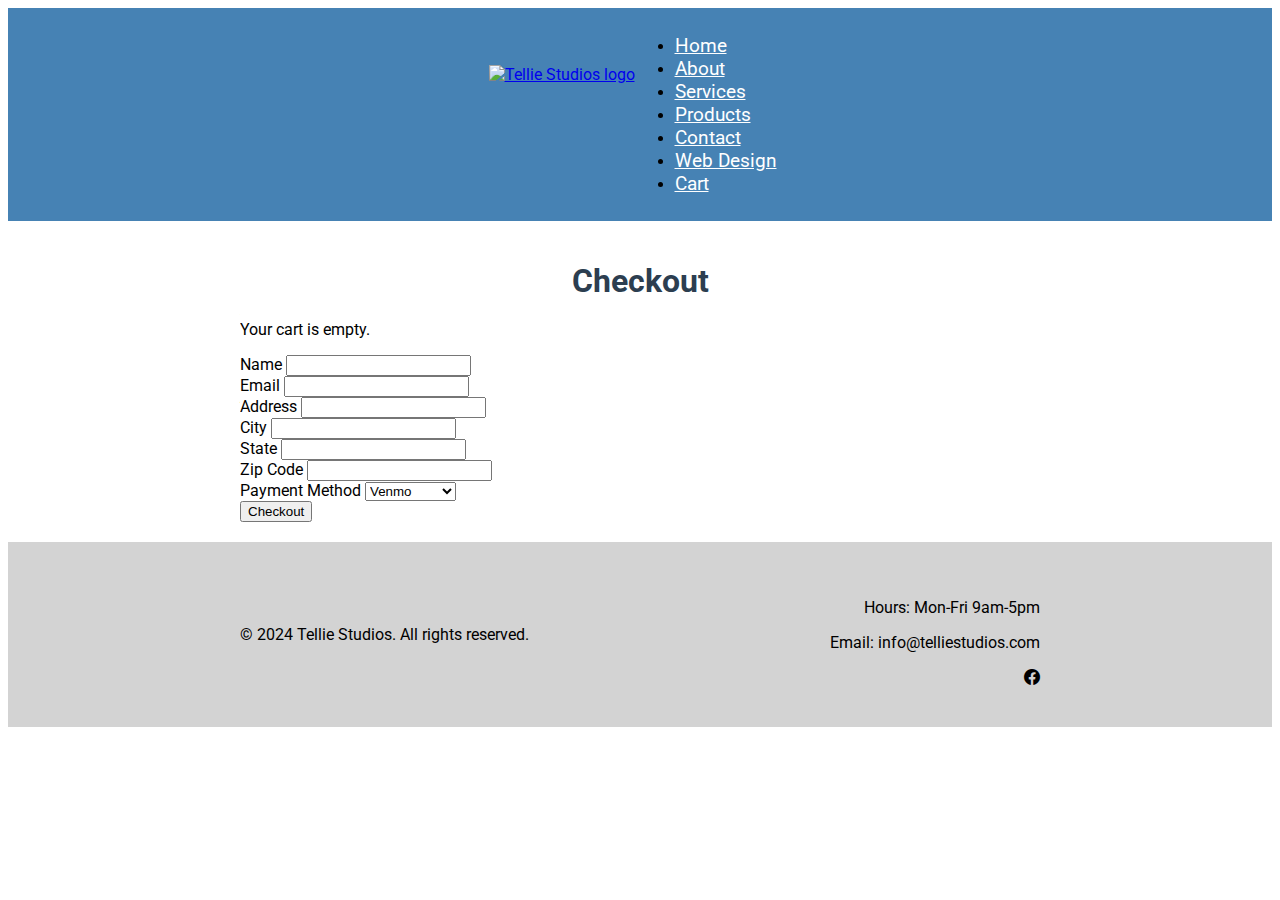
==== cart.html @ 524876de "Update cart.html" ====
<!doctype html>
<html lang="en">
<head>
    <meta charset="utf-8">
    <meta name="viewport" content="width=device-width, initial-scale=1">
    <title>Checkout - Tellie Studios</title>
    <link href="https://cdn.jsdelivr.net/npm/bootstrap@5.3.3/dist/css/bootstrap.min.css" rel="stylesheet" integrity="sha384-QWTKZyjpPEjISv5WaRU9OFeRpok6YctnYmDr5pNlyT2bRjXhW+ALEwIH" crossorigin="anonymous">
    <link rel="preconnect" href="https://fonts.googleapis.com">
    <link rel="preconnect" href="https://fonts.gstatic.com" crossorigin>
    <link href="https://fonts.googleapis.com/css2?family=Grandstander:wght@400;700&family=Roboto:ital,wght@0,100;0,300;0,400;0,500;0,700&display=swap" rel="stylesheet">
    <link rel="stylesheet" href="css/style.css">
    <link rel="stylesheet" href="https://cdn.jsdelivr.net/npm/bootstrap-icons@1.11.3/font/bootstrap-icons.css">
    <style>
        body {
            font-family: 'Roboto', sans-serif;
        }
        .navbar {
            background-color: #4682B4; /* Steel blue color */
            padding: 10px 20px;
            display: flex;
            justify-content: center;
            align-items: center;
        }
        .navbar-brand {
            display: flex;
            align-items: center;
        }
        .navbar-brand .logo {
            width: auto;
            height: 100px; /* Adjust the height as needed */
        }
        .navbar-nav {
            margin-left: auto;
        }
        .navbar-nav .nav-link {
            color: white !important;
            font-size: 1.2em;
            margin-right: 15px;
        }
        .navbar-nav .nav-link:hover {
            color: #4169E1 !important; /* Royal blue for hover effect */
        }
        .container {
            max-width: 800px;
            margin: 0 auto;
            padding: 20px;
        }
        h1 {
            text-align: center;
            color: #2c3e50;
            margin-bottom: 20px;
        }
        .footer {
            background-color: #D3D3D3; /* Light gray color */
            padding: 20px 0;
        }
        .footer .container {
            display: flex;
            justify-content: space-between;
            align-items: center;
        }
        .footer .contact-info {
            text-align: right;
        }
        .footer .contact-info p, .footer .contact-info a {
            color: #000000; /* Black color */
        }
    </style>
</head>
<body>
    <nav class="navbar navbar-expand-lg">
        <a class="navbar-brand" href="index.html">
            <img src="logo.jpg" alt="Tellie Studios logo" class="logo">
        </a>
        <div class="collapse navbar-collapse" id="navbarNav">
            <ul class="navbar-nav">
                <li class="nav-item">
                    <a class="nav-link" href="index.html">Home</a>
                </li>
                <li class="nav-item">
                    <a class="nav-link" href="about.html">About</a>
                </li>
                <li class="nav-item">
                    <a class="nav-link" href="services.html">Services</a>
                </li>
                <li class="nav-item">
                    <a class="nav-link" href="products.html">Products</a>
                </li>
                <li class="nav-item">
                    <a class="nav-link" href="contact.html">Contact</a>
                </li>
                <li class="nav-item">
                    <a class="nav-link" href="webdesign.html">Web Design</a>
                </li>
                <li class="nav-item">
                    <a class="nav-link" href="cart.html">Cart</a>
                </li>
            </ul>
        </div>
    </nav>
    <main class="container">
        <h1>Checkout</h1>
        <div id="cart-items"></div>
        <form id="checkout-form">
            <div class="mb-3">
                <label for="name" class="form-label">Name</label>
                <input type="text" class="form-control" id="name" name="name" required>
            </div>
            <div class="mb-3">
                <label for="email" class="form-label">Email</label>
                <input type="email" class="form-control" id="email" name="email" required>
            </div>
            <div class="mb-3">
                <label for="address" class="form-label">Address</label>
                <input type="text" class="form-control" id="address" name="address" required>
            </div>
            <div class="mb-3">
                <label for="city" class="form-label">City</label>
                <input type="text" class="form-control" id="city" name="city" required>
            </div>
            <div class="mb-3">
                <label for="state" class="form-label">State</label>
                <input type="text" class="form-control" id="state" name="state" required>
            </div>
            <div class="mb-3">
                <label for="zip" class="form-label">Zip Code</label>
                <input type="text" class="form-control" id="zip" name="zip" required>
            </div>
            <div class="mb-3">
                <label for="paymentMethod" class="form-label">Payment Method</label>
                <select class="form-select" id="paymentMethod" name="paymentMethod" required>
                    <option value="venmo">Venmo</option>
                    <option value="paypal">PayPal</option>
                    <option value="creditCard">Credit Card</option>
                </select>
            </div>
            <button type="submit" class="btn btn-primary">Checkout</button>
        </form>
    </main>
    <footer class="footer mt-auto py-3">
        <div class="container">
            <span class="text-muted">© 2024 Tellie Studios. All rights reserved.</span>
            <div class="contact-info">
                <p>Hours: Mon-Fri 9am-5pm</p>
                <p>Email: info@telliestudios.com</p>
                <a href="https://www.facebook.com/profile.php?id=61569383602060" class="text-muted me-2"><i class="bi bi-facebook"></i></a>
            </div>
        </div>
    </footer>
    <script src="https://cdn.jsdelivr.net/npm/bootstrap@5.3.3/dist/js/bootstrap.bundle.min.js" integrity="sha384-YvpcrYf0tY3lHB60NNkmXc5s9fDVZLESaAA55NDzOxhy9GkcIdslK1eN7N6jIeHz" crossorigin="anonymous"></script>
    <script>
        function displayCartItems() {
            const cartItems = JSON.parse(localStorage.getItem('cart')) || [];
            const cartItemsContainer = document.getElementById('cart-items');
            cartItemsContainer.innerHTML = '';

            if (cartItems.length === 0) {
                cartItemsContainer.innerHTML = '<p>Your cart is empty.</p>';
                return;
            }

            let total = 0;
            cartItems.forEach(item => {
                const itemTotal = item.quantity * item.price;
                total += itemTotal;
                cartItemsContainer.innerHTML += `
                    <div class="cart-item">
                        <p><strong>${item.name}</strong> - ${item.quantity} x $${item.price.toFixed(2)} = $${itemTotal.toFixed(2)}</p>
                    </div>
                `;
            });

            cartItemsContainer.innerHTML += `<p><strong>Total: $${total.toFixed(2)}</strong></p>`;
        }

        document.getElementById('checkout-form').addEventListener('submit', function(event) {
            event.preventDefault();

            const name = document.getElementById('name').value;
            const email = document.getElementById('email').value;
            const address = document.getElementById('address').value;
            const city = document.getElementById('city').value;
            const state = document.getElementById('state').value;
            const zip = document.getElementById('zip').value;
            const paymentMethod = document.getElementById('paymentMethod').value;
            const cartItems = JSON.parse(localStorage.getItem('cart')) || [];

            if (cartItems.length === 0) {
                alert('Your cart is empty.');
                return;
            }

            const totalAmount = cartItems.reduce((total, item) => total + item.quantity * item.price, 0).toFixed(2);
            const orderDetails = {
                name,
                email,
                address,
                city,
                state,
                zip,
                paymentMethod,
                cartItems,
                totalAmount
            };

            // Send order details via email
            const emailBody = `
                Name: ${name}
                Email: ${email}
                Address: ${address}, ${city}, ${state}, ${zip}
                Payment Method: ${paymentMethod}
                Order Details:
                ${cartItems.map(item => `${item.name} - ${item.quantity} x $${item.price.toFixed(2)} = $${(item.quantity * item.price).toFixed(2)}`).join('\n')}
                Total: $${totalAmount}
            `;

            window.location.href = `mailto:telliestudios@gmail.com?subject=New Order&body=${encodeURIComponent(emailBody)}`;

            // Redirect to Venmo for payment
            if (paymentMethod === 'venmo') {
                window.location.href = `https://venmo.com/?txn=pay&recipients=Shantel-Crowley&amount=${totalAmount}&note=Order%20from%20Tellie%20Studios`;
            } else if (paymentMethod === 'paypal') {
                // Redirect to PayPal for payment
                window.location.href = `https://www.paypal.com/cgi-bin/webscr?cmd=_xclick&business=telliestudios@gmail.com&amount=${totalAmount}&currency_code=USD&item_name=Order%20from%20Tellie%20Studios`;
            } else if (paymentMethod === 'creditCard') {
                // Handle credit card payment (this would typically involve integrating with a payment gateway)
                alert('Credit card payment is not yet implemented.');
            }

            // Clear the cart
            localStorage.removeItem('cart');
            alert('Thank you for your order! You will be redirected for payment.');
        });

        // Display cart items on page load
        displayCartItems();
    </script>
</body>
</html>
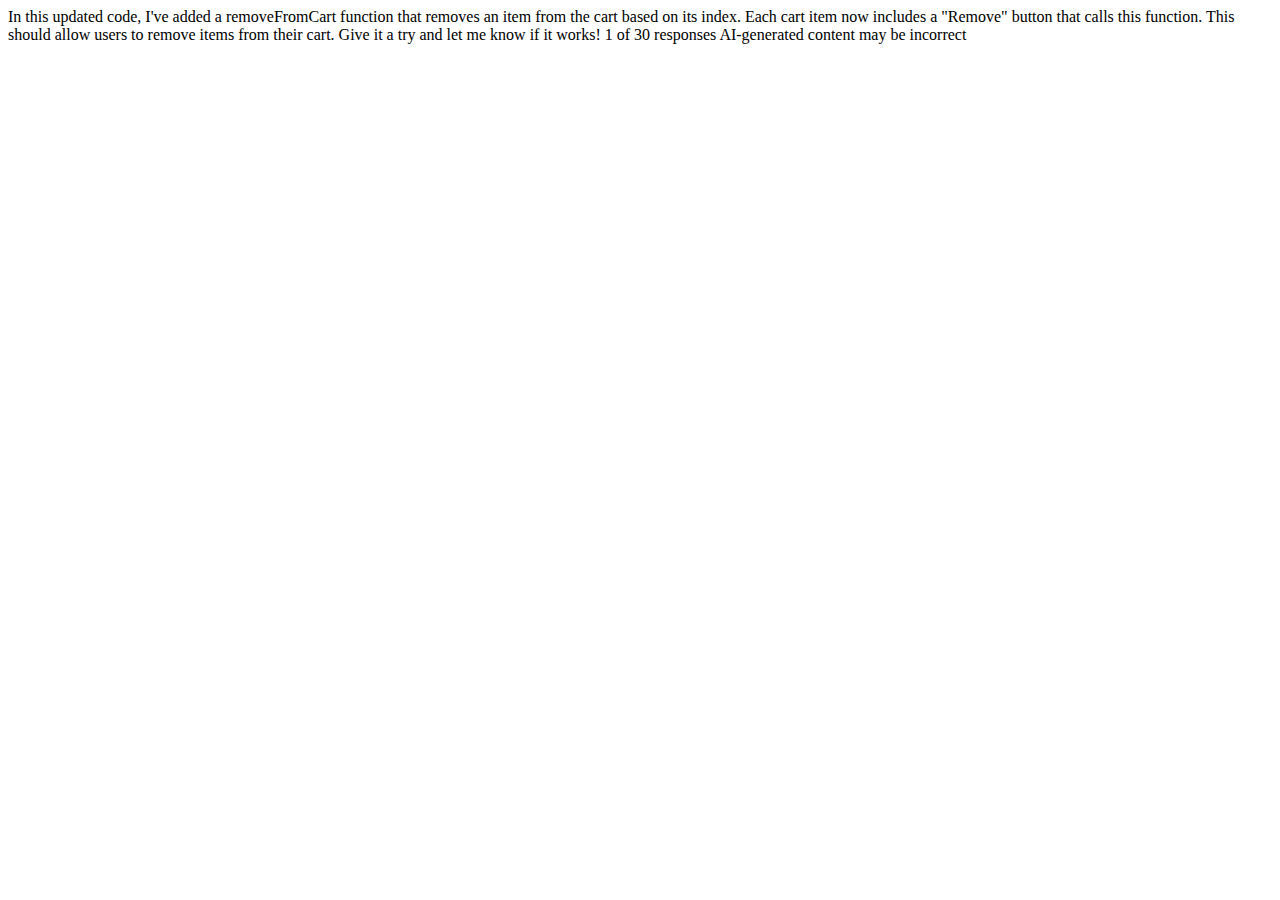
==== commit c2f6b00a: "Update cart.html" ====
--- a/cart.html
+++ b/cart.html
@@ -1,153 +1,10 @@
 <!doctype html>
 <html lang="en">
 <head>
-    <meta charset="utf-8">
-    <meta name="viewport" content="width=device-width, initial-scale=1">
-    <title>Checkout - Tellie Studios</title>
-    <link href="https://cdn.jsdelivr.net/npm/bootstrap@5.3.3/dist/css/bootstrap.min.css" rel="stylesheet" integrity="sha384-QWTKZyjpPEjISv5WaRU9OFeRpok6YctnYmDr5pNlyT2bRjXhW+ALEwIH" crossorigin="anonymous">
-    <link rel="preconnect" href="https://fonts.googleapis.com">
-    <link rel="preconnect" href="https://fonts.gstatic.com" crossorigin>
-    <link href="https://fonts.googleapis.com/css2?family=Grandstander:wght@400;700&family=Roboto:ital,wght@0,100;0,300;0,400;0,500;0,700&display=swap" rel="stylesheet">
-    <link rel="stylesheet" href="css/style.css">
-    <link rel="stylesheet" href="https://cdn.jsdelivr.net/npm/bootstrap-icons@1.11.3/font/bootstrap-icons.css">
-    <style>
-        body {
-            font-family: 'Roboto', sans-serif;
-        }
-        .navbar {
-            background-color: #4682B4; /* Steel blue color */
-            padding: 10px 20px;
-            display: flex;
-            justify-content: center;
-            align-items: center;
-        }
-        .navbar-brand {
-            display: flex;
-            align-items: center;
-        }
-        .navbar-brand .logo {
-            width: auto;
-            height: 100px; /* Adjust the height as needed */
-        }
-        .navbar-nav {
-            margin-left: auto;
-        }
-        .navbar-nav .nav-link {
-            color: white !important;
-            font-size: 1.2em;
-            margin-right: 15px;
-        }
-        .navbar-nav .nav-link:hover {
-            color: #4169E1 !important; /* Royal blue for hover effect */
-        }
-        .container {
-            max-width: 800px;
-            margin: 0 auto;
-            padding: 20px;
-        }
-        h1 {
-            text-align: center;
-            color: #2c3e50;
-            margin-bottom: 20px;
-        }
-        .footer {
-            background-color: #D3D3D3; /* Light gray color */
-            padding: 20px 0;
-        }
-        .footer .container {
-            display: flex;
-            justify-content: space-between;
-            align-items: center;
-        }
-        .footer .contact-info {
-            text-align: right;
-        }
-        .footer .contact-info p, .footer .contact-info a {
-            color: #000000; /* Black color */
-        }
-    </style>
+    <!-- Your existing head content -->
 </head>
 <body>
-    <nav class="navbar navbar-expand-lg">
-        <a class="navbar-brand" href="index.html">
-            <img src="logo.jpg" alt="Tellie Studios logo" class="logo">
-        </a>
-        <div class="collapse navbar-collapse" id="navbarNav">
-            <ul class="navbar-nav">
-                <li class="nav-item">
-                    <a class="nav-link" href="index.html">Home</a>
-                </li>
-                <li class="nav-item">
-                    <a class="nav-link" href="about.html">About</a>
-                </li>
-                <li class="nav-item">
-                    <a class="nav-link" href="services.html">Services</a>
-                </li>
-                <li class="nav-item">
-                    <a class="nav-link" href="products.html">Products</a>
-                </li>
-                <li class="nav-item">
-                    <a class="nav-link" href="contact.html">Contact</a>
-                </li>
-                <li class="nav-item">
-                    <a class="nav-link" href="webdesign.html">Web Design</a>
-                </li>
-                <li class="nav-item">
-                    <a class="nav-link" href="cart.html">Cart</a>
-                </li>
-            </ul>
-        </div>
-    </nav>
-    <main class="container">
-        <h1>Checkout</h1>
-        <div id="cart-items"></div>
-        <form id="checkout-form">
-            <div class="mb-3">
-                <label for="name" class="form-label">Name</label>
-                <input type="text" class="form-control" id="name" name="name" required>
-            </div>
-            <div class="mb-3">
-                <label for="email" class="form-label">Email</label>
-                <input type="email" class="form-control" id="email" name="email" required>
-            </div>
-            <div class="mb-3">
-                <label for="address" class="form-label">Address</label>
-                <input type="text" class="form-control" id="address" name="address" required>
-            </div>
-            <div class="mb-3">
-                <label for="city" class="form-label">City</label>
-                <input type="text" class="form-control" id="city" name="city" required>
-            </div>
-            <div class="mb-3">
-                <label for="state" class="form-label">State</label>
-                <input type="text" class="form-control" id="state" name="state" required>
-            </div>
-            <div class="mb-3">
-                <label for="zip" class="form-label">Zip Code</label>
-                <input type="text" class="form-control" id="zip" name="zip" required>
-            </div>
-            <div class="mb-3">
-                <label for="paymentMethod" class="form-label">Payment Method</label>
-                <select class="form-select" id="paymentMethod" name="paymentMethod" required>
-                    <option value="venmo">Venmo</option>
-                    <option value="paypal">PayPal</option>
-                    <option value="creditCard">Credit Card</option>
-                </select>
-            </div>
-            <button type="submit" class="btn btn-primary">Checkout</button>
-        </form>
-    </main>
-    <footer class="footer mt-auto py-3">
-        <div class="container">
-            <span class="text-muted">© 2024 Tellie Studios. All rights reserved.</span>
-            <div class="contact-info">
-                <p>Hours: Mon-Fri 9am-5pm</p>
-                <p>Email: info@telliestudios.com</p>
-                <a href="https://www.facebook.com/profile.php?id=61569383602060" class="text-muted me-2"><i class="bi bi-facebook"></i></a>
-            </div>
-        </div>
-    </footer>
-    <script src="https://cdn.jsdelivr.net/npm/bootstrap@5.3.3/dist/js/bootstrap.bundle.min.js" integrity="sha384-YvpcrYf0tY3lHB60NNkmXc5s9fDVZLESaAA55NDzOxhy9GkcIdslK1eN7N6jIeHz" crossorigin="anonymous"></script>
+    <!-- Your existing body content -->
     <script>
         function displayCartItems() {
             const cartItems = JSON.parse(localStorage.getItem('cart')) || [];
@@ -160,17 +17,25 @@
             }
 
             let total = 0;
-            cartItems.forEach(item => {
+            cartItems.forEach((item, index) => {
                 const itemTotal = item.quantity * item.price;
                 total += itemTotal;
                 cartItemsContainer.innerHTML += `
                     <div class="cart-item">
                         <p><strong>${item.name}</strong> - ${item.quantity} x $${item.price.toFixed(2)} = $${itemTotal.toFixed(2)}</p>
+                        <button class="btn btn-danger" onclick="removeFromCart(${index})">Remove</button>
                     </div>
                 `;
             });
 
             cartItemsContainer.innerHTML += `<p><strong>Total: $${total.toFixed(2)}</strong></p>`;
+        }
+
+        function removeFromCart(index) {
+            let cartItems = JSON.parse(localStorage.getItem('cart')) || [];
+            cartItems.splice(index, 1);
+            localStorage.setItem('cart', JSON.stringify(cartItems));
+            displayCartItems();
         }
 
         document.getElementById('checkout-form').addEventListener('submit', function(event) {
@@ -191,6 +56,7 @@
             }
 
             const totalAmount = cartItems.reduce((total, item) => total + item.quantity * item.price, 0).toFixed(2);
+
             const orderDetails = {
                 name,
                 email,
@@ -216,6 +82,17 @@
 
             window.location.href = `mailto:telliestudios@gmail.com?subject=New Order&body=${encodeURIComponent(emailBody)}`;
 
+            // Send confirmation email to the user
+            const userEmailBody = `
+                Thank you for your order, ${name}!
+                Here are your order details:
+                ${cartItems.map(item => `${item.name} - ${item.quantity} x $${item.price.toFixed(2)} = $${(item.quantity * item.price).toFixed(2)}`).join('\n')}
+                Total: $${totalAmount}
+                We will process your order shortly.
+            `;
+
+            window.location.href = `mailto:${email}?subject=Order Confirmation&body=${encodeURIComponent(userEmailBody)}`;
+
             // Redirect to Venmo for payment
             if (paymentMethod === 'venmo') {
                 window.location.href = `https://venmo.com/?txn=pay&recipients=Shantel-Crowley&amount=${totalAmount}&note=Order%20from%20Tellie%20Studios`;
@@ -237,3 +114,11 @@
     </script>
 </body>
 </html>
+In this updated code, I've added a removeFromCart function that removes an item from the cart based on its index. Each cart item now includes a "Remove" button that calls this function. This should allow users to remove items from their cart. Give it a try and let me know if it works!
+
+
+1 of 30 responses
+AI-generated content may be incorrect
+
+
+
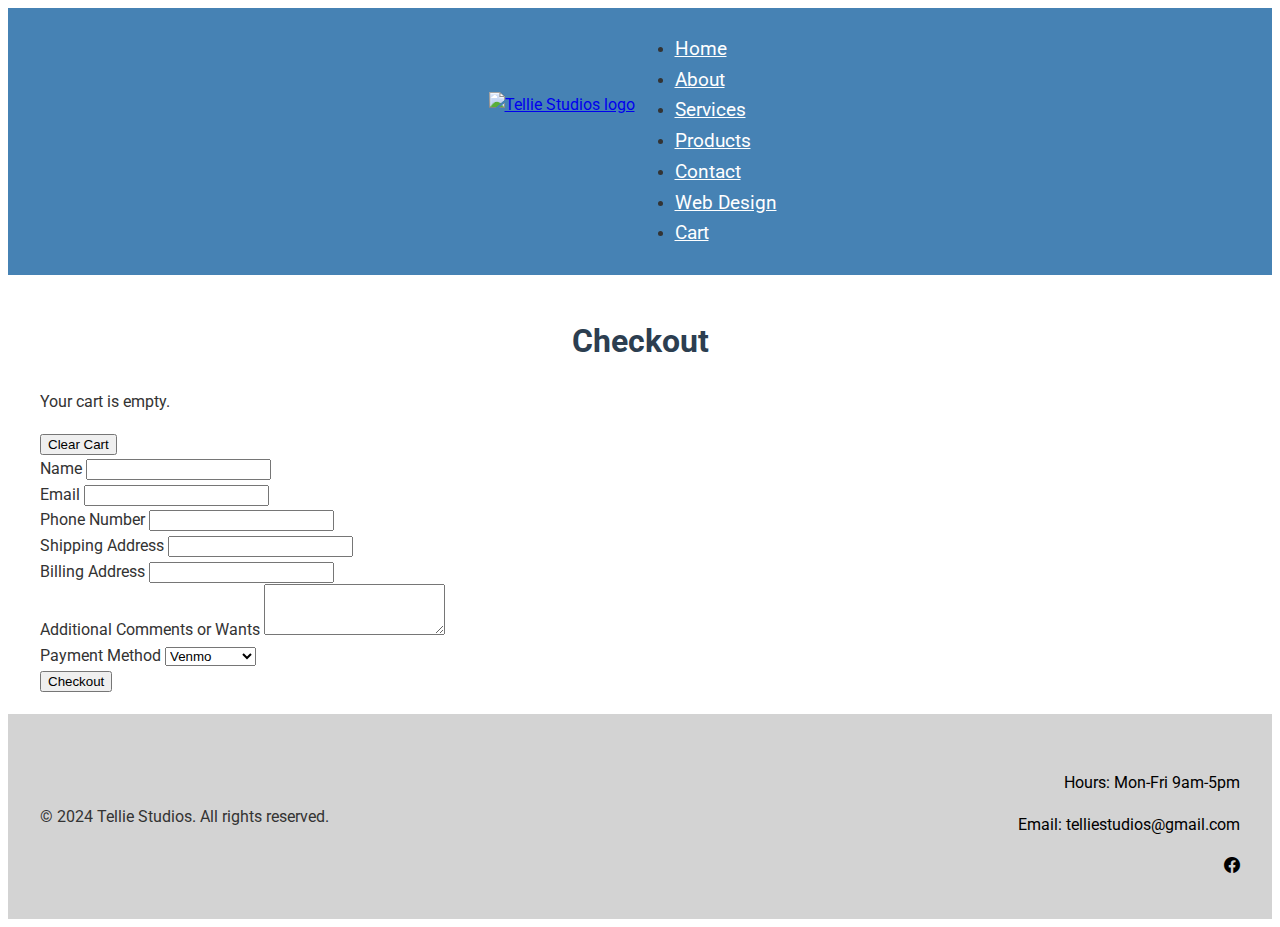
==== commit 00e68865: "Update cart.html" ====
--- a/cart.html
+++ b/cart.html
@@ -1,10 +1,155 @@
 <!doctype html>
 <html lang="en">
 <head>
-    <!-- Your existing head content -->
+    <meta charset="utf-8">
+    <meta name="viewport" content="width=device-width, initial-scale=1">
+    <title>Checkout - Tellie Studios</title>
+    <link href="https://cdn.jsdelivr.net/npm/bootstrap@5.3.3/dist/css/bootstrap.min.css" rel="stylesheet" integrity="sha384-QWTKZyjpPEjISv5WaRU9OFeRpok6YctnYmDr5pNlyT2bRjXhW+ALEwIH" crossorigin="anonymous">
+    <link rel="preconnect" href="https://fonts.googleapis.com">
+    <link rel="preconnect" href="https://fonts.gstatic.com" crossorigin>
+    <link href="https://fonts.googleapis.com/css2?family=Grandstander:wght@400;700&family=Roboto:ital,wght@0,100;0,300;0,400;0,500;0,700;0,900&display=swap" rel="stylesheet">
+    <link rel="stylesheet" href="css/style.css">
+    <link rel="stylesheet" href="https://cdn.jsdelivr.net/npm/bootstrap-icons@1.11.3/font/bootstrap-icons.css">
+    <style>
+        body {
+            font-family: 'Roboto', sans-serif;
+            line-height: 1.6;
+            color: #333;
+        }
+        .container {
+            max-width: 1200px;
+            margin: 0 auto;
+            padding: 20px;
+        }
+        h1 {
+            text-align: center;
+            color: #2c3e50;
+        }
+        .navbar {
+            background-color: #4682B4; /* Steel blue color */
+            padding: 10px 20px;
+            display: flex;
+            justify-content: center;
+            align-items: center;
+        }
+        .navbar-brand {
+            display: flex;
+            align-items: center;
+        }
+        .navbar-brand .logo {
+            width: auto;
+            height: 100px; /* Adjust the height as needed */
+        }
+        .navbar-nav {
+            margin-left: auto;
+        }
+        .navbar-nav .nav-link {
+            color: white !important;
+            font-size: 1.2em;
+            margin-right: 15px;
+        }
+        .navbar-nav .nav-link:hover {
+            color: #4169E1 !important; /* Royal blue for hover effect */
+        }
+        .footer {
+            background-color: #D3D3D3; /* Light gray color */
+            padding: 20px 0;
+        }
+        .footer .container {
+            display: flex;
+            justify-content: space-between;
+            align-items: center;
+        }
+        .footer .contact-info {
+            text-align: right;
+        }
+        .footer .contact-info p, .footer .contact-info a {
+            color: #000000; /* Black color */
+        }
+    </style>
 </head>
 <body>
-    <!-- Your existing body content -->
+    <nav class="navbar navbar-expand-lg">
+        <a class="navbar-brand" href="index.html">
+            <img src="logo.jpg" alt="Tellie Studios logo" class="logo">
+        </a>
+        <div class="collapse navbar-collapse" id="navbarNav">
+            <ul class="navbar-nav">
+                <li class="nav-item">
+                    <a class="nav-link" href="index.html">Home</a>
+                </li>
+                <li class="nav-item">
+                    <a class="nav-link" href="about.html">About</a>
+                </li>
+                <li class="nav-item">
+                    <a class="nav-link" href="services.html">Services</a>
+                </li>
+                <li class="nav-item">
+                    <a class="nav-link" href="products.html">Products</a>
+                </li>
+                <li class="nav-item">
+                    <a class="nav-link" href="contact.html">Contact</a>
+                </li>
+                <li class="nav-item">
+                    <a class="nav-link" href="webdesign.html">Web Design</a>
+                </li>
+                <li class="nav-item">
+                    <a class="nav-link" href="cart.html">Cart</a>
+                </li>
+            </ul>
+        </div>
+    </nav>
+    <div class="container">
+        <h1>Checkout</h1>
+        <div id="cart-items"></div>
+        <button class="btn btn-warning" onclick="clearCart()">Clear Cart</button>
+        <form id="checkout-form">
+            <div class="mb-3">
+                <label for="name" class="form-label">Name</label>
+                <input type="text" class="form-control" id="name" name="name" required>
+            </div>
+            <div class="mb-3">
+                <label for="email" class="form-label">Email</label>
+                <input type="email" class="form-control" id="email" name="email" required>
+            </div>
+            <div class="mb-3">
+                <label for="phone" class="form-label">Phone Number</label>
+                <input type="tel" class="form-control" id="phone" name="phone" required>
+            </div>
+            <div class="mb-3">
+                <label for="shippingAddress" class="form-label">Shipping Address</label>
+                <input type="text" class="form-control" id="shippingAddress" name="shippingAddress" required>
+            </div>
+            <div class="mb-3">
+                <label for="billingAddress" class="form-label">Billing Address</label>
+                <input type="text" class="form-control" id="billingAddress" name="billingAddress" required>
+            </div>
+            <div class="mb-3">
+                <label for="comments" class="form-label">Additional Comments or Wants</label>
+                <textarea class="form-control" id="comments" name="comments" rows="3"></textarea>
+            </div>
+            <div class="mb-3">
+                <label for="paymentMethod" class="form-label">Payment Method</label>
+                <select class="form-select" id="paymentMethod" name="paymentMethod" required>
+                    <option value="venmo">Venmo</option>
+                    <option value="paypal">PayPal</option>
+                    <option value="creditCard">Credit Card</option>
+                </select>
+            </div>
+            <button type="submit" class="btn btn-primary">Checkout</button>
+        </form>
+    </div>
+    <footer class="footer mt-auto py-3">
+        <div class="container">
+            <span class="text-muted">© 2024 Tellie Studios. All rights reserved.</span>
+            <div class="contact-info">
+                <p>Hours: Mon-Fri 9am-5pm</p>
+                <p>Email: telliestudios@gmail.com</p>
+                <a href="https://www.facebook.com/profile.php?id=61569383602060" class="text-muted me-2"><i class="bi bi-facebook"></i></a>
+            </div>
+        </div>
+    </footer>
+    <script src="https://cdn.jsdelivr.net/npm/bootstrap@5.3.3/dist/js/bootstrap.bundle.min.js" integrity="sha384-YvpcrYf0tY3lHB60NNkmXc5s9fDVZLESaAA55NDzOxhy9GkcIdslK1eN7N6jIeHz" crossorigin="anonymous"></script>
     <script>
         function displayCartItems() {
             const cartItems = JSON.parse(localStorage.getItem('cart')) || [];
@@ -38,15 +183,20 @@
             displayCartItems();
         }
 
+        function clearCart() {
+            localStorage.removeItem('cart');
+            displayCartItems();
+        }
+
         document.getElementById('checkout-form').addEventListener('submit', function(event) {
             event.preventDefault();
 
             const name = document.getElementById('name').value;
             const email = document.getElementById('email').value;
-            const address = document.getElementById('address').value;
-            const city = document.getElementById('city').value;
-            const state = document.getElementById('state').value;
-            const zip = document.getElementById('zip').value;
+            const phone = document.getElementById('phone').value;
+            const shippingAddress = document.getElementById('shippingAddress').value;
+            const billingAddress = document.getElementById('billingAddress').value;
+             const comments = document.getElementById('comments').value;
             const paymentMethod = document.getElementById('paymentMethod').value;
             const cartItems = JSON.parse(localStorage.getItem('cart')) || [];
 
@@ -60,10 +210,10 @@
             const orderDetails = {
                 name,
                 email,
-                address,
-                city,
-                state,
-                zip,
+                phone,
+                shippingAddress,
+                billingAddress,
+                comments,
                 paymentMethod,
                 cartItems,
                 totalAmount
@@ -73,7 +223,10 @@
             const emailBody = `
                 Name: ${name}
                 Email: ${email}
-                Address: ${address}, ${city}, ${state}, ${zip}
+                Phone: ${phone}
+                Shipping Address: ${shippingAddress}
+                Billing Address: ${billingAddress}
+                Comments: ${comments}
                 Payment Method: ${paymentMethod}
                 Order Details:
                 ${cartItems.map(item => `${item.name} - ${item.quantity} x $${item.price.toFixed(2)} = $${(item.quantity * item.price).toFixed(2)}`).join('\n')}
@@ -114,11 +267,6 @@
     </script>
 </body>
 </html>
-In this updated code, I've added a removeFromCart function that removes an item from the cart based on its index. Each cart item now includes a "Remove" button that calls this function. This should allow users to remove items from their cart. Give it a try and let me know if it works!
-
-
-1 of 30 responses
-AI-generated content may be incorrect
-
-
-
+
+
+
